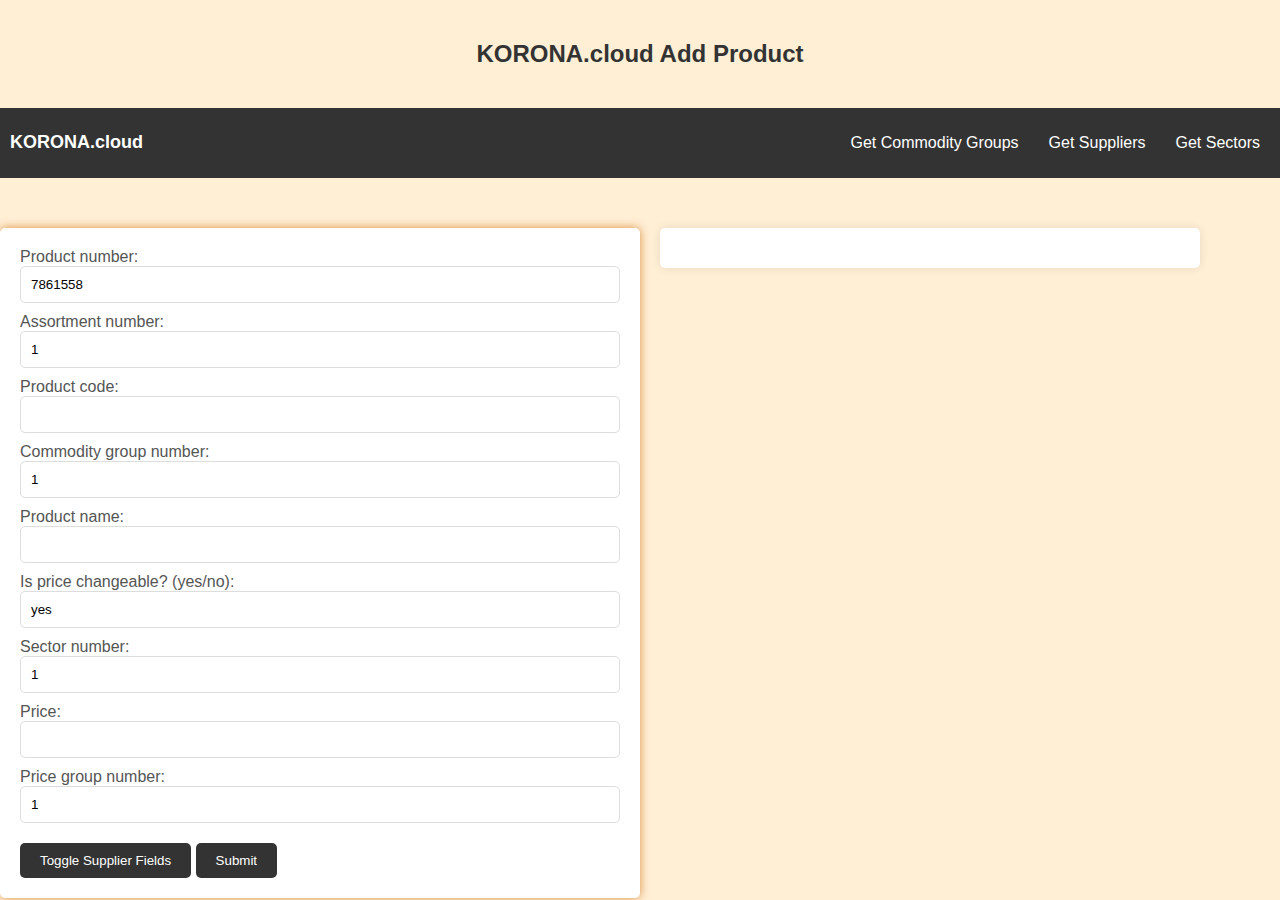
==== Add2Inventory/add.html @ 96c4517f "fixed add price" ====
<!DOCTYPE html>
<html>
<head>
    <meta name="viewport" content="width=device-width, initial-scale=1.0">
    <style>
        body {
            font-family: Arial, sans-serif;
            margin: 0;
            padding: 0;
            background-color: #FFEFD5; /* Light orange background */
        }

        h2 {
            text-align: center;
            padding: 20px;
            color: #333;
        }

        .navbar {
            display: flex;
            justify-content: flex-start;
            align-items: center;
            background-color: #333;
            color: #fff;
            padding: 10px;
        }

        .navbar-brand {
            margin-right: auto;
            font-size: 18px;
            font-weight: bold;
            text-decoration: none;
            color: #fff;
        }

        .navbar ul {
            list-style-type: none;
            display: flex;
        }

        .navbar li {
            margin-left: 10px;
        }

        .navbar li a {
            color: #fff;
            text-decoration: none;
            padding: 5px 10px;
            border-radius: 5px;
        }

        .navbar li a:hover {
            background-color: #444;
        }

        .container {
            display: flex;
            justify-content: center;
            align-items: flex-start;
            margin-top: 50px;
        }

        .form-container {
            flex: 1;
            padding-right: 20px;
        }

        .response-container {
            flex: 1;
            padding-left: 20px;
        }

        form {
            width: 100%;
            max-width: 600px;
            margin: 0 auto;
            padding: 20px;
            background-color: #fff;
            border-radius: 5px;
            box-shadow: 0px 0px 10px rgba(204, 102, 0, 0.7); /* Dark orange shadow */
        }

        label {
            margin-bottom: 5px;
            color: #555;
        }

        input[type="text"] {
            margin-bottom: 10px;
            padding: 10px;
            border: 1px solid #ddd;
            border-radius: 5px;
            transition: all 0.3s ease; /* Smooth transition */
            width: 100%;
            box-sizing: border-box; /* Include padding and border in width calculation */
        }

        input[type="text"]:focus {
            box-shadow: 0 0 5px #FF8C00; /* Orange shadow when focused */
        }

        input[type="submit"] {
            padding: 10px 20px;
            border: none;
            border-radius: 5px;
            background-color: #333;
            color: #fff;
            cursor: pointer;
        }

        input[type="submit"]:hover {
            background-color: #444;
        }

        .response-box {
            max-width: 500px;
            padding: 20px;
            background-color: #fff;
            border-radius: 5px;
            box-shadow: 0px 0px 10px rgba(0, 0, 0, 0.1);
            color: #333;
        }

        .response-box p {
            margin: 0;
        }

        .button-container {
            text-align: center;
            margin-top: 20px;
        }

        .btn {
            padding: 10px 20px;
            border: none;
            border-radius: 5px;
            background-color: #333;
            color: #fff;
            cursor: pointer;
        }

        .btn:hover {
            background-color: #444;
        }

        .supplier-field {
            display: none;
        }

        #toggleSupplierFieldsBtn {
            margin-top: 10px;
        }
    </style>
</head>
<body>

<h2>KORONA.cloud Add Product</h2>

<div class="navbar">
    <a class="navbar-brand" href="#">KORONA.cloud</a>
    <ul>
        <li><a href="#" id="getCommodityGroupsBtn">Get Commodity Groups</a></li>
        <li><a href="#" id="getSuppliersBtn">Get Suppliers</a></li>
        <li><a href="#" id="getSectorsBtn">Get Sectors</a></li> <!-- Added button for Get Sectors -->
    </ul>
</div>

<div class="container">
    <div class="form-container">
        <form id="productForm">
            <label for="number">Product number:</label>
            <input type="text" id="number" name="number" readonly>

            <label for="assortment_number">Assortment number:</label>
            <input type="text" id="assortment_number" name="assortment_number" value="1">

            <label for="product_code">Product code:</label>
            <input type="text" id="product_code" name="product_code">

            <label for="commodity_group_number">Commodity group number:</label>
            <input type="text" id="commodity_group_number" name="commodity_group_number" value="1">

            <label for="name">Product name:</label>
            <input type="text" id="name" name="name">

            <label for="price_changable">Is price changeable? (yes/no):</label>
            <input type="text" id="price_changable" name="price_changable" value="yes">

            <label for="sector_number">Sector number:</label>
            <input type="text" id="sector_number" name="sector_number" value="1">

            <label for="values">Price:</label>
            <input type="text" id="values" name="values">

            <label for="priceGroup">Price group number:</label>
            <input type="text" id="priceGroup" name="priceGroup" value="1">

            <button type="button" class="btn" id="toggleSupplierFieldsBtn">Toggle Supplier Fields</button>

            <div class="supplier-field">
                <label for="supplier_number">Supplier number:</label>
                <input type="text" id="supplier_number" name="supplier_number" value="">

                <label for="orderCode">Order code:</label>
                <input type="text" id="orderCode" name="orderCode" value="8888">

                <label for="supplier_value">Supplier value:</label>
                <input type="text" id="supplier_value" name="supplier_value" value="1">

                <label for="containerSize">Container size:</label>
                <input type="text" id="containerSize" name="containerSize" value="1">

                <label for="supplier_description">Supplier description:</label>
                <input type="text" id="supplier_description" name="supplier_description" value="">
            </div>

            <input type="submit" value="Submit">
        </form>
    </div>

    <div class="response-container">
        <div class="response-box">
            <p id="serverResponse"></p>
        </div>
    </div>
</div>

<script>
    document.getElementById('toggleSupplierFieldsBtn').addEventListener('click', function() {
        var supplierFields = document.getElementsByClassName('supplier-field');
        for (var i = 0; i < supplierFields.length; i++) {
            if (supplierFields[i].style.display === 'none') {
                supplierFields[i].style.display = 'block';
            } else {
                supplierFields[i].style.display = 'none';
            }
        }
    });

    // Hide the supplier fields on page load
    document.addEventListener('DOMContentLoaded', function() {
        var supplierFields = document.getElementsByClassName('supplier-field');
        for (var i = 0; i < supplierFields.length; i++) {
            supplierFields[i].style.display = 'none';
        }
    });

    document.getElementById('productForm').addEventListener('submit', function(event) {
        event.preventDefault();

        // Generate a random 7-digit number for the product number
        let number = Math.floor(1000000 + Math.random() * 9000000).toString();

        let assortment_number = document.getElementById('assortment_number').value;
        let product_code = document.getElementById('product_code').value;
        let commodity_group_number = document.getElementById('commodity_group_number').value;
        let name = document.getElementById('name').value;
        let price_changable = document.getElementById('price_changable').value.toLowerCase() === 'yes';
        let sector_number = document.getElementById('sector_number').value;
        let prices = document.getElementById('values').value;
        let priceGroup = document.getElementById('priceGroup').value;

        let currentDate = new Date().toISOString();
        let validFrom = currentDate.slice(0, 19) + "+00:00"; // Format validFrom as "YYYY-MM-DDTHH:MM:SS+00:00"

        let product = [{
            "number": number,
            "assortment": {
                "number": assortment_number,
            },
            "codes": [{
                "productCode": product_code,
            }],
            "commodityGroup": {
                "number": commodity_group_number,
            },
            "name": name,
            "priceChangable": price_changable,
            "sector": {
                "number": sector_number
            },
            "prices": [
                {
                    "value": prices,
                    "validFrom": validFrom,
                    "priceGroup": {
                        "number": priceGroup
                    }
                }
            ]
        }];

        let supplierFields = {
            "supplier": {
                "number": document.getElementById('supplier_number').value
            },
            "orderCode": document.getElementById('orderCode').value,
            "value": parseFloat(document.getElementById('supplier_value').value),
            "containerSize": parseFloat(document.getElementById('containerSize').value),
            "description": document.getElementById('supplier_description').value
        };

        product[0].supplierPrices = [supplierFields];

        let url = "https://167.koronacloud.com/web/api/v3/accounts/dd0b749a-56f5-4185-a782-590230a8530f/products";
        let username = "support";
        let password = "support";

        fetch(url, {
            method: 'POST',
            body: JSON.stringify(product),
            headers: {
                'Content-Type': 'application/json',
                'Authorization': 'Basic ' + btoa(username + ":" + password)
            },
        })
        .then(response => response.text())
        .then(data => {
            document.getElementById('serverResponse').innerText = "Response from server: " + data;
        })
        .catch((error) => {
            console.error('Error:', error);
        });
    });

    document.getElementById('getCommodityGroupsBtn').addEventListener('click', function() {
        let url = "https://167.koronacloud.com/web/api/v3/accounts/dd0b749a-56f5-4185-a782-590230a8530f/commodityGroups";
        let username = "support";
        let password = "support";

        fetch(url, {
            method: 'GET',
            headers: {
                'Content-Type': 'application/json',
                'Authorization': 'Basic ' + btoa(username + ":" + password)
            },
        })
        .then(response => response.json())
        .then(data => {
            let responseBox = document.getElementById('serverResponse');
            responseBox.innerHTML = "<p>Commodity Groups:</p>";
            data.results.forEach(group => {
                responseBox.innerHTML += `<p>Name: ${group.name}, Number: ${group.number}</p>`;
            });
        })
        .catch((error) => {
            console.error('Error:', error);
        });
    });

    document.getElementById('getSuppliersBtn').addEventListener('click', function() {
        let url = "https://167.koronacloud.com/web/api/v3/accounts/dd0b749a-56f5-4185-a782-590230a8530f/suppliers";
        let username = "support";
        let password = "support";

        fetch(url, {
            method: 'GET',
            headers: {
                'Content-Type': 'application/json',
                'Authorization': 'Basic ' + btoa(username + ":" + password)
            },
        })
        .then(response => response.json())
        .then(data => {
            let responseBox = document.getElementById('serverResponse');
            responseBox.innerHTML = "<p>Suppliers:</p>";
            data.results.forEach(supplier => {
                responseBox.innerHTML += `<p>Name: ${supplier.name}, Number: ${supplier.number}</p>`;
            });
        })
        .catch((error) => {
            console.error('Error:', error);
        });
    });

    document.getElementById('getSectorsBtn').addEventListener('click', function() {
        let url = "https://167.koronacloud.com/web/api/v3/accounts/dd0b749a-56f5-4185-a782-590230a8530f/sectors";
        let username = "support";
        let password = "support";

        fetch(url, {
            method: 'GET',
            headers: {
                'Content-Type': 'application/json',
                'Authorization': 'Basic ' + btoa(username + ":" + password)
            },
        })
        .then(response => response.json())
        .then(data => {
            let responseBox = document.getElementById('serverResponse');
            responseBox.innerHTML = "<p>Sectors:</p>";
            data.results.forEach(sector => {
                responseBox.innerHTML += `<p>Name: ${sector.name}, Number: ${sector.number}</p>`;
            });
        })
        .catch((error) => {
            console.error('Error:', error);
        });
    });

    // Auto-fill product number field on page load
    window.addEventListener('DOMContentLoaded', function() {
        let numberField = document.getElementById('number');
        numberField.value = Math.floor(1000000 + Math.random() * 9000000).toString();
    });
</script>

</body>
</html>
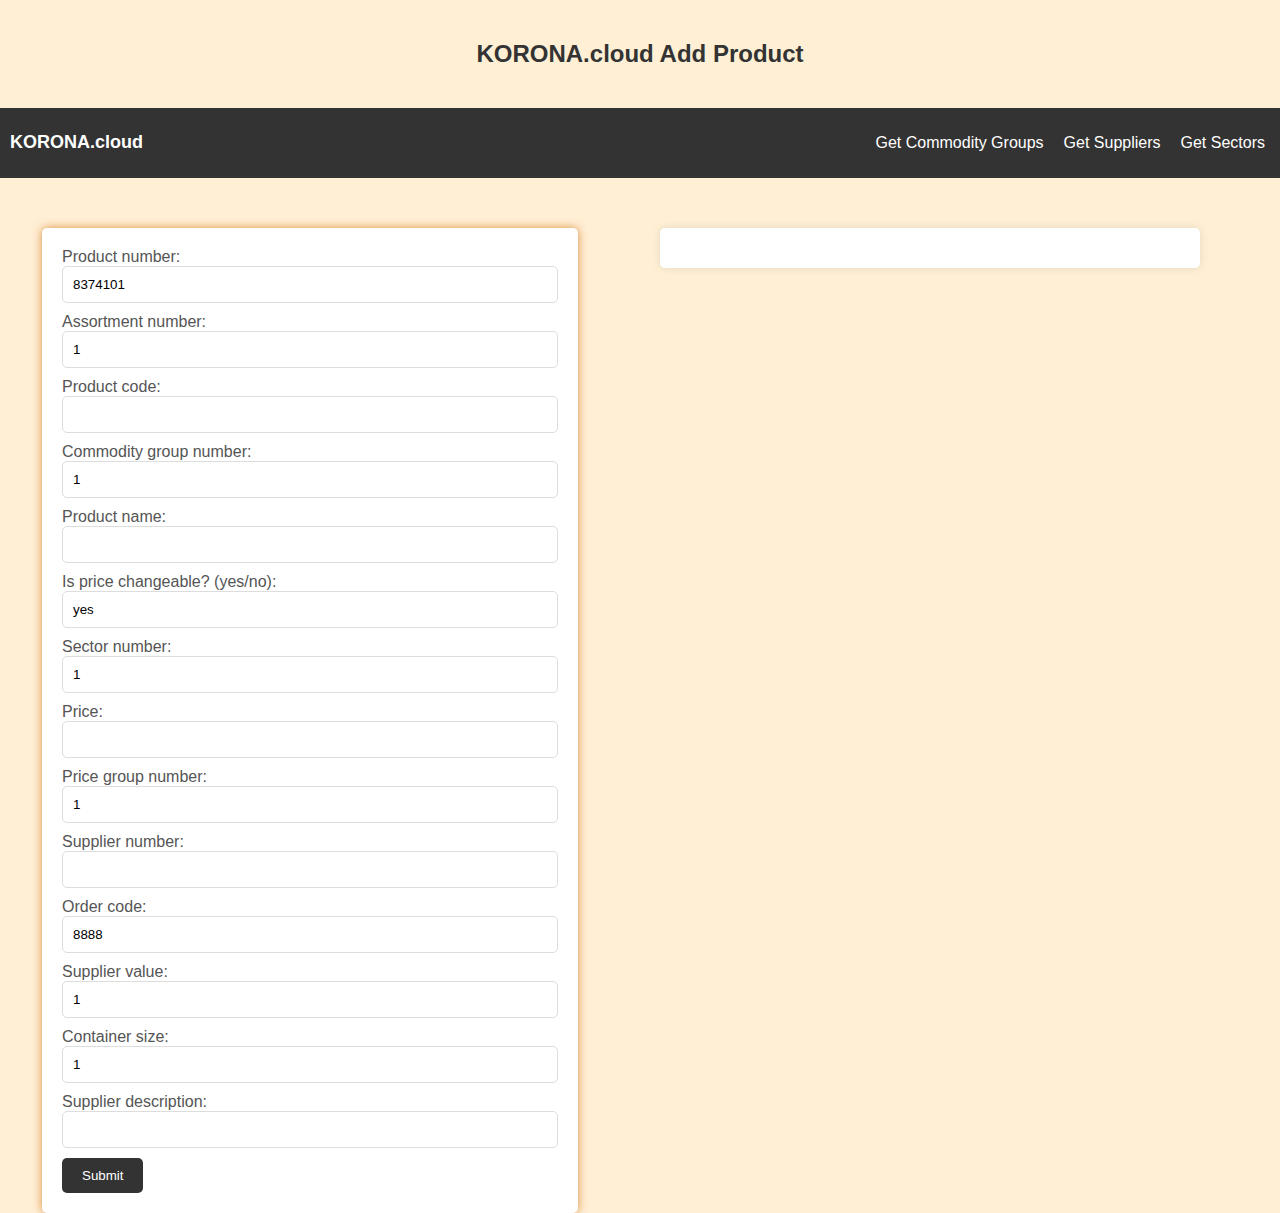
==== commit 64cb6217: "fixed add price" ====
--- a/Add2Inventory/add.html
+++ b/Add2Inventory/add.html
@@ -45,7 +45,7 @@
         .navbar li a {
             color: #fff;
             text-decoration: none;
-            padding: 5px 10px;
+            padding: 1px 5px;
             border-radius: 5px;
         }
 
@@ -61,8 +61,10 @@
         }
 
         .form-container {
-            flex: 1;
-            padding-right: 20px;
+        flex: 1;
+        padding-right: 20px;
+        max-width: calc(100vw - 40px); /* Limit width to viewport width minus padding */
+        margin: 0 auto; /* Center the container */
         }
 
         .response-container {
@@ -71,11 +73,10 @@
         }
 
         form {
-            width: 100%;
-            max-width: 600px;
+            width: 80%;
             margin: 0 auto;
             padding: 20px;
-            background-color: #fff;
+            background-color: #ffffff;
             border-radius: 5px;
             box-shadow: 0px 0px 10px rgba(204, 102, 0, 0.7); /* Dark orange shadow */
         }
@@ -144,11 +145,7 @@
         }
 
         .supplier-field {
-            display: none;
-        }
-
-        #toggleSupplierFieldsBtn {
-            margin-top: 10px;
+            display: block; /* Show the supplier fields by default */
         }
     </style>
 </head>
@@ -195,24 +192,20 @@
             <label for="priceGroup">Price group number:</label>
             <input type="text" id="priceGroup" name="priceGroup" value="1">
 
-            <button type="button" class="btn" id="toggleSupplierFieldsBtn">Toggle Supplier Fields</button>
-
-            <div class="supplier-field">
-                <label for="supplier_number">Supplier number:</label>
-                <input type="text" id="supplier_number" name="supplier_number" value="">
-
-                <label for="orderCode">Order code:</label>
-                <input type="text" id="orderCode" name="orderCode" value="8888">
-
-                <label for="supplier_value">Supplier value:</label>
-                <input type="text" id="supplier_value" name="supplier_value" value="1">
-
-                <label for="containerSize">Container size:</label>
-                <input type="text" id="containerSize" name="containerSize" value="1">
-
-                <label for="supplier_description">Supplier description:</label>
-                <input type="text" id="supplier_description" name="supplier_description" value="">
-            </div>
+            <label for="supplier_number">Supplier number:</label>
+            <input type="text" id="supplier_number" name="supplier_number" value="">
+
+            <label for="orderCode">Order code:</label>
+            <input type="text" id="orderCode" name="orderCode" value="8888">
+
+            <label for="supplier_value">Supplier value:</label>
+            <input type="text" id="supplier_value" name="supplier_value" value="1">
+
+            <label for="containerSize">Container size:</label>
+            <input type="text" id="containerSize" name="containerSize" value="1">
+
+            <label for="supplier_description">Supplier description:</label>
+            <input type="text" id="supplier_description" name="supplier_description" value="">
 
             <input type="submit" value="Submit">
         </form>
@@ -226,25 +219,6 @@
 </div>
 
 <script>
-    document.getElementById('toggleSupplierFieldsBtn').addEventListener('click', function() {
-        var supplierFields = document.getElementsByClassName('supplier-field');
-        for (var i = 0; i < supplierFields.length; i++) {
-            if (supplierFields[i].style.display === 'none') {
-                supplierFields[i].style.display = 'block';
-            } else {
-                supplierFields[i].style.display = 'none';
-            }
-        }
-    });
-
-    // Hide the supplier fields on page load
-    document.addEventListener('DOMContentLoaded', function() {
-        var supplierFields = document.getElementsByClassName('supplier-field');
-        for (var i = 0; i < supplierFields.length; i++) {
-            supplierFields[i].style.display = 'none';
-        }
-    });
-
     document.getElementById('productForm').addEventListener('submit', function(event) {
         event.preventDefault();
 
@@ -287,20 +261,19 @@
                         "number": priceGroup
                     }
                 }
+            ],
+            "supplierPrices": [
+                {
+                    "supplier": {
+                        "number": document.getElementById('supplier_number').value
+                    },
+                    "orderCode": document.getElementById('orderCode').value,
+                    "value": parseFloat(document.getElementById('supplier_value').value),
+                    "containerSize": parseFloat(document.getElementById('containerSize').value),
+                    "description": document.getElementById('supplier_description').value
+                }
             ]
         }];
-
-        let supplierFields = {
-            "supplier": {
-                "number": document.getElementById('supplier_number').value
-            },
-            "orderCode": document.getElementById('orderCode').value,
-            "value": parseFloat(document.getElementById('supplier_value').value),
-            "containerSize": parseFloat(document.getElementById('containerSize').value),
-            "description": document.getElementById('supplier_description').value
-        };
-
-        product[0].supplierPrices = [supplierFields];
 
         let url = "https://167.koronacloud.com/web/api/v3/accounts/dd0b749a-56f5-4185-a782-590230a8530f/products";
         let username = "support";
